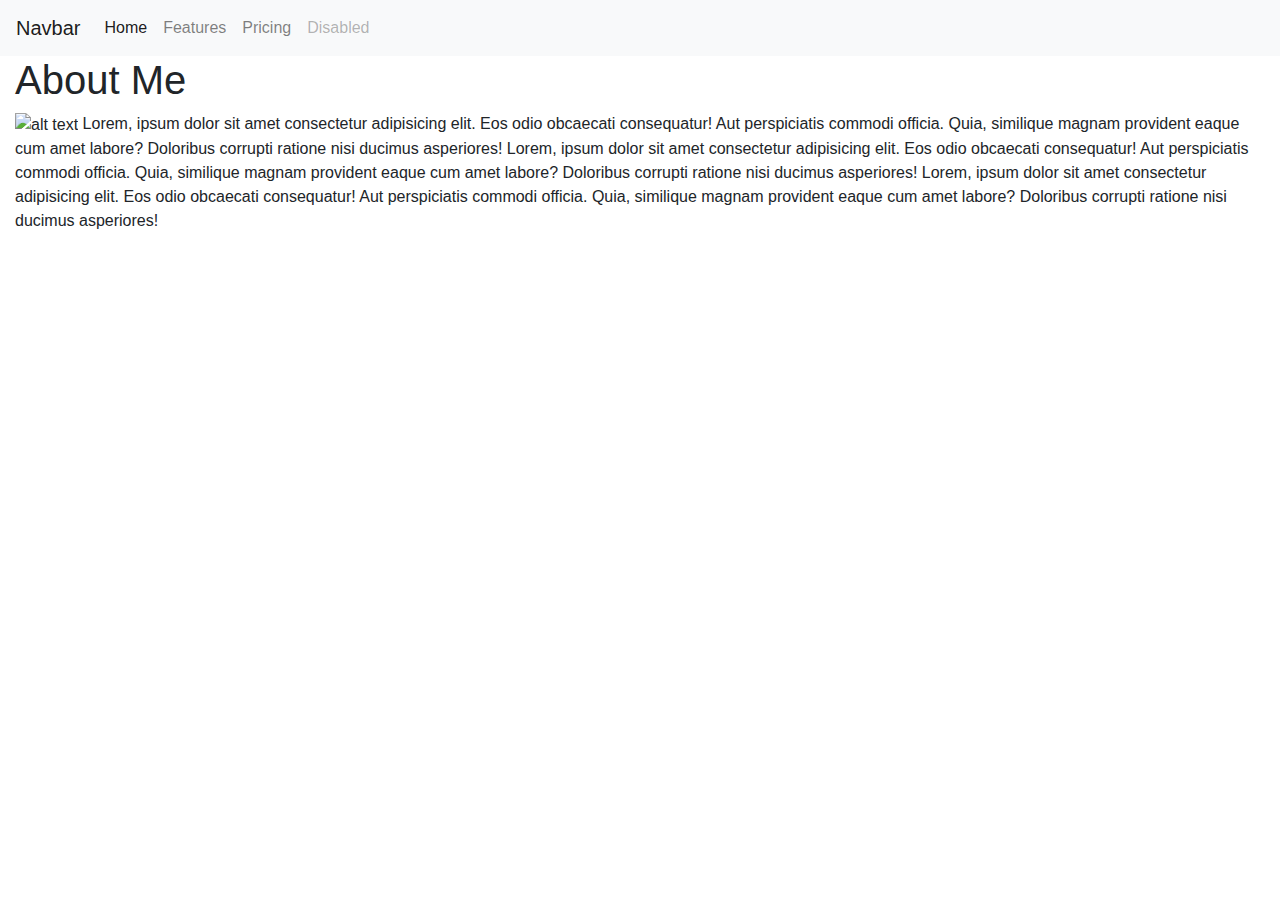
==== 02-Homework /Assets/index.html @ ce11855c "Added navbar and some text and image placeholder" ====
<!DOCTYPE html>
<html lang="en">
<head>
    <meta charset="UTF-8">
    <meta name="viewport" content="width=device-width, initial-scale=1.0">
    <link rel="stylesheet" href="https://stackpath.bootstrapcdn.com/bootstrap/4.5.2/css/bootstrap.min.css" integrity="sha384-JcKb8q3iqJ61gNV9KGb8thSsNjpSL0n8PARn9HuZOnIxN0hoP+VmmDGMN5t9UJ0Z" crossorigin="anonymous">
    <title>Interactive Portfolio</title>
</head>
<body>
    <nav class="navbar navbar-expand-lg navbar-light bg-light">
        <a class="navbar-brand" href="#">Navbar</a>
        <button class="navbar-toggler" type="button" data-toggle="collapse" data-target="#navbarNavAltMarkup" aria-controls="navbarNavAltMarkup" aria-expanded="false" aria-label="Toggle navigation">
          <span class="navbar-toggler-icon"></span>
        </button>
        <div class="collapse navbar-collapse" id="navbarNavAltMarkup">
          <div class="navbar-nav">
            <a class="nav-link active" href="#">Home <span class="sr-only">(current)</span></a>
            <a class="nav-link" href="#">Features</a>
            <a class="nav-link" href="#">Pricing</a>
            <a class="nav-link disabled" href="#" tabindex="-1" aria-disabled="true">Disabled</a>
          </div>
        </div>
      </nav>
      <div class="container-fluid">
           <h1>About Me</h1>
        <p> <img src="imagename" alt="alt text">
            Lorem, ipsum dolor sit amet consectetur adipisicing elit. Eos odio obcaecati consequatur! Aut perspiciatis commodi officia. Quia, similique magnam provident eaque cum amet labore? Doloribus corrupti ratione nisi ducimus asperiores! Lorem, ipsum dolor sit amet consectetur adipisicing elit. Eos odio obcaecati consequatur! Aut perspiciatis commodi officia. Quia, similique magnam provident eaque cum amet labore? Doloribus corrupti ratione nisi ducimus asperiores! Lorem, ipsum dolor sit amet consectetur adipisicing elit. Eos odio obcaecati consequatur! Aut perspiciatis commodi officia. Quia, similique magnam provident eaque cum amet labore? Doloribus corrupti ratione nisi ducimus asperiores!
        </p>
      </div>
</body>
</html>
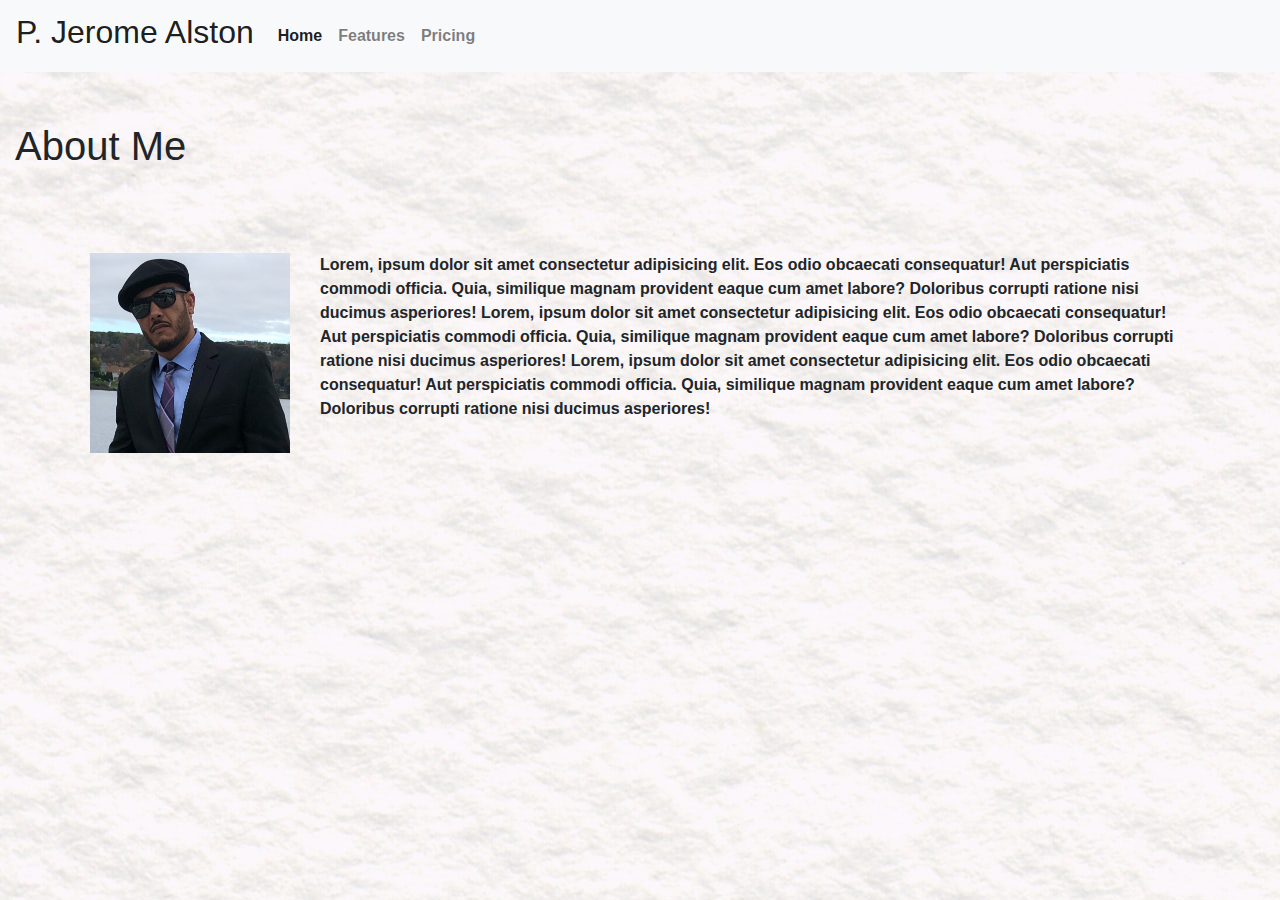
==== commit a69d8ee3: "updated about me page. added my photo. added borders and margins. added background image" ====
--- a/02-Homework /Assets/index.html
+++ b/02-Homework /Assets/index.html
@@ -4,11 +4,12 @@
     <meta charset="UTF-8">
     <meta name="viewport" content="width=device-width, initial-scale=1.0">
     <link rel="stylesheet" href="https://stackpath.bootstrapcdn.com/bootstrap/4.5.2/css/bootstrap.min.css" integrity="sha384-JcKb8q3iqJ61gNV9KGb8thSsNjpSL0n8PARn9HuZOnIxN0hoP+VmmDGMN5t9UJ0Z" crossorigin="anonymous">
+    <link rel="stylesheet" href="style.css">
     <title>Interactive Portfolio</title>
 </head>
 <body>
     <nav class="navbar navbar-expand-lg navbar-light bg-light">
-        <a class="navbar-brand" href="#">Navbar</a>
+        <a class="navbar-brand" href="#"><h2>P. Jerome Alston</h2></a>
         <button class="navbar-toggler" type="button" data-toggle="collapse" data-target="#navbarNavAltMarkup" aria-controls="navbarNavAltMarkup" aria-expanded="false" aria-label="Toggle navigation">
           <span class="navbar-toggler-icon"></span>
         </button>
@@ -17,13 +18,13 @@
             <a class="nav-link active" href="#">Home <span class="sr-only">(current)</span></a>
             <a class="nav-link" href="#">Features</a>
             <a class="nav-link" href="#">Pricing</a>
-            <a class="nav-link disabled" href="#" tabindex="-1" aria-disabled="true">Disabled</a>
           </div>
         </div>
       </nav>
       <div class="container-fluid">
-           <h1>About Me</h1>
-        <p> <img src="imagename" alt="alt text">
+           <h1 class=" aboutme">About Me</h1>
+        <p>  
+            <img src="Images/Me.JPG" alt="Picture of P. Jerome Alston">
             Lorem, ipsum dolor sit amet consectetur adipisicing elit. Eos odio obcaecati consequatur! Aut perspiciatis commodi officia. Quia, similique magnam provident eaque cum amet labore? Doloribus corrupti ratione nisi ducimus asperiores! Lorem, ipsum dolor sit amet consectetur adipisicing elit. Eos odio obcaecati consequatur! Aut perspiciatis commodi officia. Quia, similique magnam provident eaque cum amet labore? Doloribus corrupti ratione nisi ducimus asperiores! Lorem, ipsum dolor sit amet consectetur adipisicing elit. Eos odio obcaecati consequatur! Aut perspiciatis commodi officia. Quia, similique magnam provident eaque cum amet labore? Doloribus corrupti ratione nisi ducimus asperiores!
         </p>
       </div>
--- a/02-Homework /Assets/style.css
+++ b/02-Homework /Assets/style.css
@@ -0,0 +1,26 @@
+body {
+    background-image: url("Images/olga.jpg");
+    font-weight: bolder;
+  
+   }
+
+img {
+    max-height: 300px;
+    max-width: 400px;
+    width: 200px;
+    height: 200px;
+    float: left;
+    margin-right: 30px;
+
+}   
+
+p {
+    float: left;
+    margin: 75px;
+    padding-top: 0;
+  
+}
+
+.aboutme {
+    padding-top: 50px;
+}
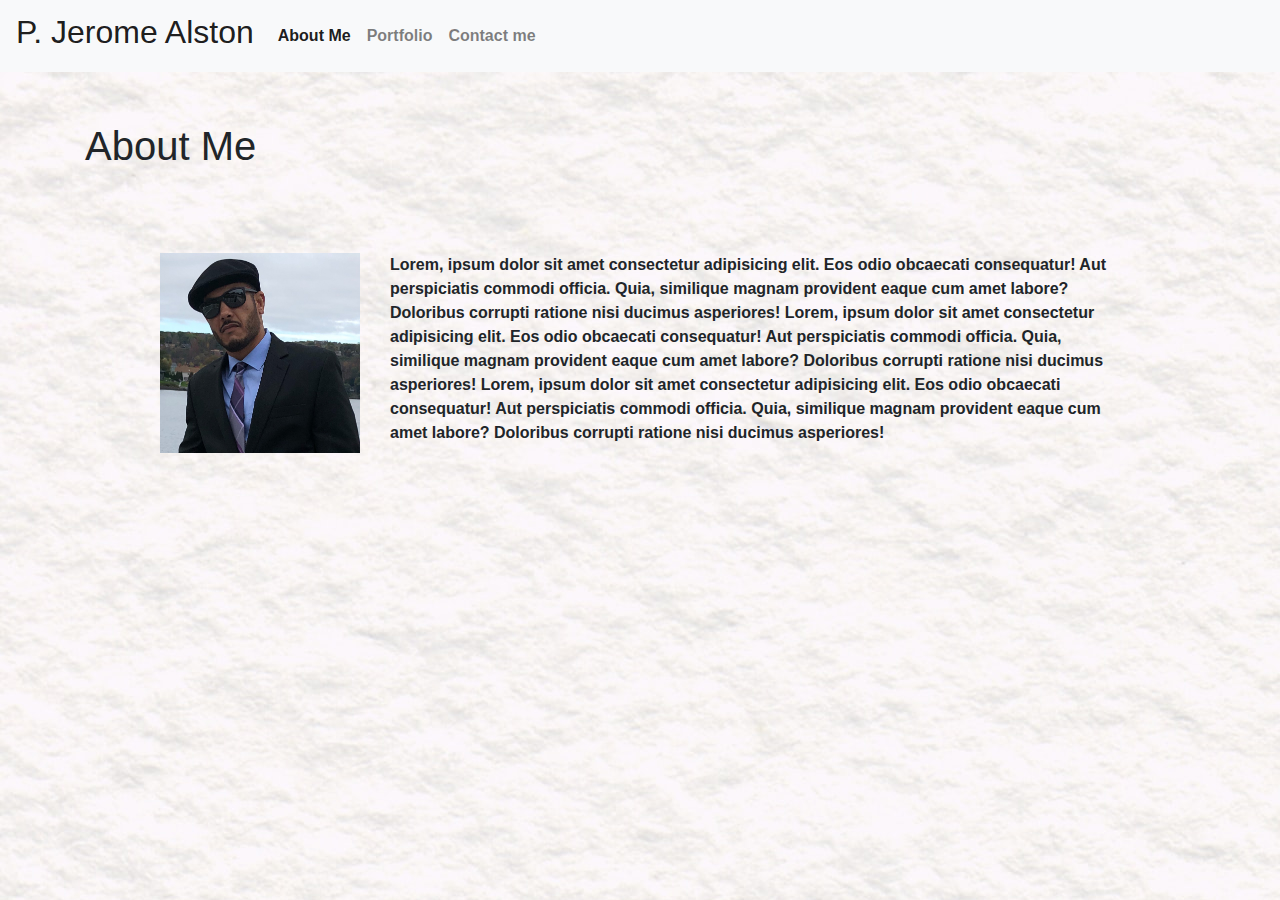
==== commit afc5544a: "final push" ====
--- a/02-Homework /Assets/index.html
+++ b/02-Homework /Assets/index.html
@@ -15,14 +15,14 @@
         </button>
         <div class="collapse navbar-collapse" id="navbarNavAltMarkup">
           <div class="navbar-nav">
-            <a class="nav-link active" href="#">Home <span class="sr-only">(current)</span></a>
-            <a class="nav-link" href="#">Features</a>
-            <a class="nav-link" href="#">Pricing</a>
+            <a class="nav-link active" href="index.html">About Me <span class="sr-only">(current)</span></a>
+            <a class="nav-link" href="portfolio.html">Portfolio</a>
+            <a class="nav-link" href="contact.html">Contact me</a>
           </div>
         </div>
       </nav>
-      <div class="container-fluid">
-           <h1 class=" aboutme">About Me</h1>
+      <div class="container">
+           <h1 class="aboutme">About Me</h1>
         <p>  
             <img src="Images/Me.JPG" alt="Picture of P. Jerome Alston">
             Lorem, ipsum dolor sit amet consectetur adipisicing elit. Eos odio obcaecati consequatur! Aut perspiciatis commodi officia. Quia, similique magnam provident eaque cum amet labore? Doloribus corrupti ratione nisi ducimus asperiores! Lorem, ipsum dolor sit amet consectetur adipisicing elit. Eos odio obcaecati consequatur! Aut perspiciatis commodi officia. Quia, similique magnam provident eaque cum amet labore? Doloribus corrupti ratione nisi ducimus asperiores! Lorem, ipsum dolor sit amet consectetur adipisicing elit. Eos odio obcaecati consequatur! Aut perspiciatis commodi officia. Quia, similique magnam provident eaque cum amet labore? Doloribus corrupti ratione nisi ducimus asperiores!
--- a/02-Homework /Assets/style.css
+++ b/02-Homework /Assets/style.css
@@ -24,3 +24,19 @@
 .aboutme {
     padding-top: 50px;
 }
+
+.construction {
+   text-align: center;
+   margin-top: 200px;
+   font-size: 75px;
+
+}
+form {
+    margin: 100px;
+
+}
+button{
+    color: green;
+    margin-top: 50px;
+   
+}